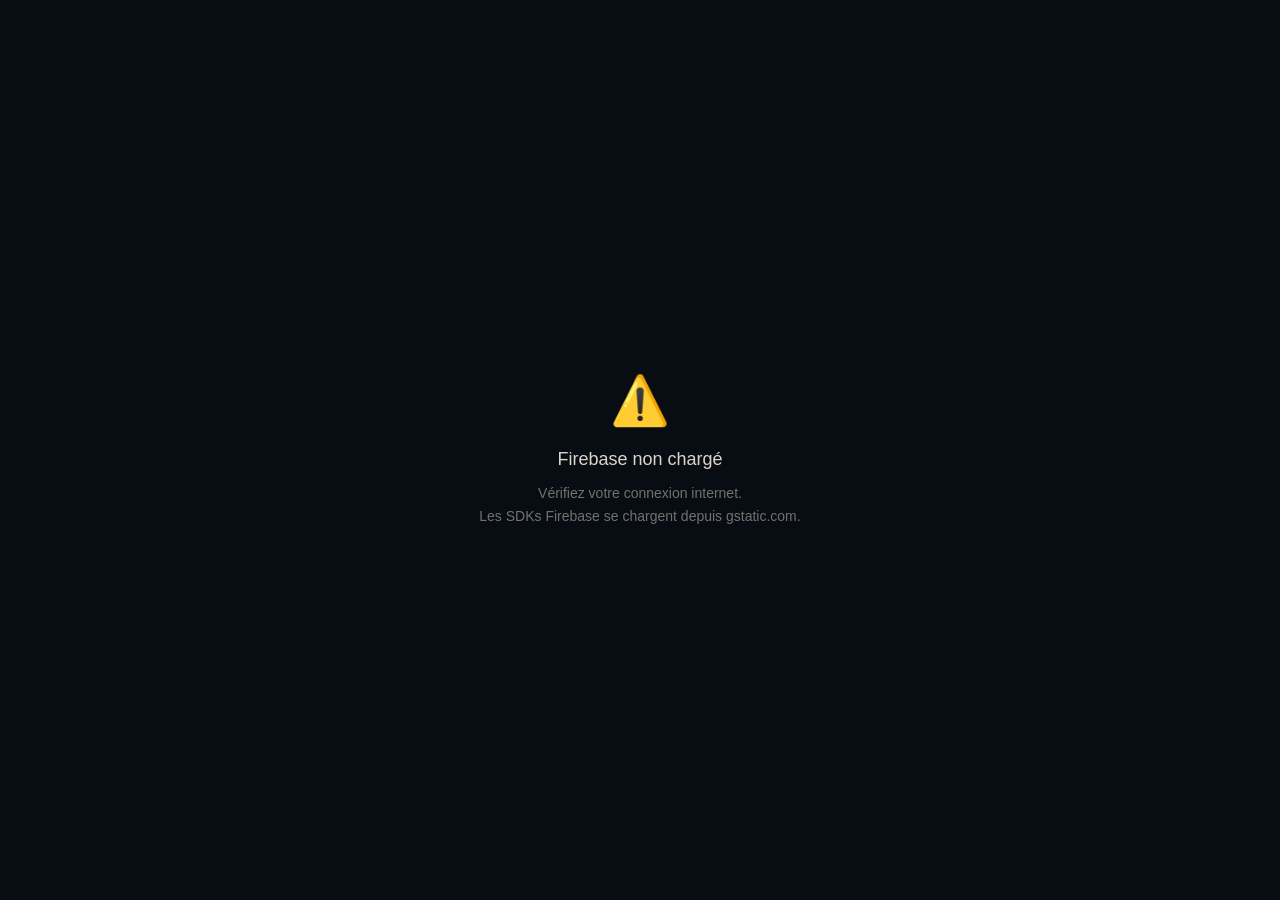
==== admin/index.html @ 1febd2dd "Site FJKM Wagner Paris — version initiale Site statique trilingue (FR/MG/EN) de la communauté FJKM W" ====
<!DOCTYPE html>
<html lang="fr">
<head>
  <meta charset="UTF-8" />
  <meta name="viewport" content="width=device-width, initial-scale=1.0" />
  <title>Admin — FJKM Wagner Photos</title>
  <link rel="preconnect" href="https://fonts.googleapis.com" />
  <link href="https://fonts.googleapis.com/css2?family=Cormorant+Garamond:wght@400;600;700&family=DM+Sans:wght@300;400;500;600;700&display=swap" rel="stylesheet" />
  <style>
    *, *::before, *::after { box-sizing: border-box; margin: 0; padding: 0; }
    :root {
      --gold:   #C9A96E;
      --gold2:  #8A6428;
      --dark:   #080d14;
      --dark2:  #0d1829;
      --card:   #111827;
      --border: rgba(201,169,110,.15);
      --text:   #DDD5C8;
      --muted:  rgba(221,213,200,.45);
      --white:  #F7F1E5;
    }
    html, body { height: 100%; }
    body {
      font-family: 'DM Sans', sans-serif;
      background: var(--dark);
      color: var(--text);
      min-height: 100%;
    }
    .hidden { display: none !important; }

    /* ── Écran de chargement ── */
    #loadingScreen {
      position: fixed; inset: 0;
      background: var(--dark);
      display: flex; flex-direction: column;
      align-items: center; justify-content: center;
      gap: 20px; z-index: 500;
    }
    .spinner {
      width: 40px; height: 40px;
      border: 3px solid rgba(201,169,110,.2);
      border-top-color: var(--gold);
      border-radius: 50%;
      animation: spin .8s linear infinite;
    }
    @keyframes spin { to { transform: rotate(360deg); } }
    .loading-text { font-size: 13px; color: var(--muted); letter-spacing: 2px; text-transform: uppercase; }

    /* ── Login ── */
    #loginScreen {
      min-height: 100vh;
      display: flex; align-items: center; justify-content: center;
      padding: 24px;
      background: radial-gradient(ellipse at 30% 40%, rgba(201,169,110,.06) 0%, transparent 60%), var(--dark);
    }
    .login-box {
      width: 100%; max-width: 380px;
      background: var(--card);
      border: 1px solid var(--border);
      border-radius: 20px;
      padding: 40px 36px;
      box-shadow: 0 32px 80px rgba(0,0,0,.6);
    }
    .login-logo { text-align: center; margin-bottom: 32px; }
    .login-logo-badge {
      display: inline-flex; align-items: center; justify-content: center;
      width: 64px; height: 64px;
      background: linear-gradient(135deg, var(--gold) 0%, #9A7445 100%);
      border-radius: 16px;
      font-family: 'Cormorant Garamond', serif;
      font-size: 32px; font-weight: 700; color: var(--dark);
      margin-bottom: 12px;
    }
    .login-title { font-family: 'Cormorant Garamond', serif; font-size: 22px; font-weight: 600; color: var(--white); }
    .login-sub { font-size: 11px; color: var(--muted); letter-spacing: 2px; text-transform: uppercase; margin-top: 4px; }
    .login-form { display: flex; flex-direction: column; gap: 14px; }
    .form-label { font-size: 11px; font-weight: 600; letter-spacing: 1.5px; text-transform: uppercase; color: var(--muted); margin-bottom: 6px; display: block; }
    .form-input {
      width: 100%;
      background: rgba(255,255,255,.05);
      border: 1px solid rgba(255,255,255,.1);
      border-radius: 10px;
      padding: 12px 14px;
      color: var(--white);
      font-family: 'DM Sans', sans-serif;
      font-size: 14px;
      outline: none;
      transition: border-color .2s;
    }
    .form-input:focus { border-color: var(--gold); }
    .form-input::placeholder { color: var(--muted); }
    .btn-login {
      background: linear-gradient(135deg, var(--gold) 0%, #9A7445 100%);
      color: var(--dark); border: none; border-radius: 10px;
      padding: 13px 20px;
      font-family: 'DM Sans', sans-serif;
      font-size: 14px; font-weight: 700; letter-spacing: 1px;
      cursor: pointer; margin-top: 4px; transition: opacity .2s;
    }
    .btn-login:hover { opacity: .88; }
    .btn-login:disabled { opacity: .5; cursor: not-allowed; }
    #loginError { font-size: 13px; color: #E07070; text-align: center; min-height: 18px; }

    /* ── Dashboard ── */
    #dashboard { min-height: 100vh; display: flex; flex-direction: column; }
    .admin-header {
      position: sticky; top: 0; z-index: 100;
      background: rgba(8,13,20,.92);
      backdrop-filter: blur(12px); -webkit-backdrop-filter: blur(12px);
      border-bottom: 1px solid var(--border);
      padding: 14px 24px;
      display: flex; align-items: center; justify-content: space-between; gap: 16px;
    }
    .admin-header-logo { display: flex; align-items: center; gap: 12px; }
    .admin-header-badge {
      width: 38px; height: 38px;
      background: linear-gradient(135deg, var(--gold) 0%, #9A7445 100%);
      border-radius: 10px;
      display: flex; align-items: center; justify-content: center;
      font-family: 'Cormorant Garamond', serif;
      font-size: 20px; font-weight: 700; color: var(--dark); flex-shrink: 0;
    }
    .admin-header-title { font-family: 'Cormorant Garamond', serif; font-size: 18px; font-weight: 600; color: var(--white); line-height: 1.2; }
    .admin-header-sub { font-size: 10px; letter-spacing: 2px; text-transform: uppercase; color: var(--muted); }
    .btn-logout {
      background: rgba(255,255,255,.07);
      border: 1px solid rgba(255,255,255,.12);
      color: var(--muted); border-radius: 8px;
      padding: 8px 14px;
      font-family: 'DM Sans', sans-serif;
      font-size: 12px; font-weight: 600; letter-spacing: 1px;
      cursor: pointer; white-space: nowrap; transition: all .2s;
    }
    .btn-logout:hover { border-color: var(--gold); color: var(--gold); }

    .admin-main { flex: 1; padding: 32px 24px 60px; max-width: 1100px; width: 100%; margin: 0 auto; }
    .admin-intro { margin-bottom: 36px; }
    .admin-intro h1 { font-family: 'Cormorant Garamond', serif; font-size: clamp(28px,4vw,42px); font-weight: 300; color: var(--white); margin-bottom: 6px; }
    .admin-intro h1 em { font-style: italic; color: var(--gold); }
    .admin-intro p { font-size: 14px; color: var(--muted); line-height: 1.6; }

    /* ── Photo sections ── */
    .photo-section { margin-bottom: 48px; }
    .photo-section-header {
      display: flex; align-items: center; gap: 14px;
      margin-bottom: 20px; padding-bottom: 16px;
      border-bottom: 1px solid var(--border);
    }
    .photo-section-icon {
      width: 36px; height: 36px; border-radius: 10px;
      background: rgba(201,169,110,.1); border: 1px solid var(--border);
      display: flex; align-items: center; justify-content: center; font-size: 18px;
    }
    .photo-section-title { font-family: 'Cormorant Garamond', serif; font-size: 22px; font-weight: 600; color: var(--white); }
    .photo-grid { display: grid; grid-template-columns: repeat(auto-fill, minmax(200px, 1fr)); gap: 16px; }

    /* ── Photo card ── */
    .photo-card {
      background: var(--card);
      border: 1px solid var(--border);
      border-radius: 14px; overflow: hidden;
      transition: border-color .2s, transform .2s;
    }
    .photo-card:hover { border-color: rgba(201,169,110,.35); transform: translateY(-2px); }
    .photo-thumb { width: 100%; aspect-ratio: 16/10; object-fit: cover; display: block; }
    .photo-placeholder {
      width: 100%; aspect-ratio: 16/10;
      background: rgba(255,255,255,.03);
      display: flex; align-items: center; justify-content: center;
      font-size: 28px; color: rgba(255,255,255,.12);
      border-bottom: 1px solid var(--border);
    }
    .photo-card-body { padding: 12px 14px; }
    .photo-card-label { font-size: 13px; font-weight: 500; color: var(--text); line-height: 1.35; margin-bottom: 4px; }
    .photo-card-key { font-size: 10px; letter-spacing: .5px; color: var(--muted); font-family: monospace; margin-bottom: 12px; }
    .btn-change {
      width: 100%;
      background: rgba(201,169,110,.08);
      border: 1px solid var(--border);
      border-radius: 8px; padding: 8px 12px;
      color: var(--gold);
      font-family: 'DM Sans', sans-serif;
      font-size: 12px; font-weight: 600; letter-spacing: 1px;
      cursor: pointer; transition: all .2s;
    }
    .btn-change:hover { background: rgba(201,169,110,.18); border-color: var(--gold); }

    /* ── Upload modal ── */
    #uploadModal {
      position: fixed; inset: 0; z-index: 1000;
      display: flex; align-items: center; justify-content: center; padding: 20px;
    }
    .modal-backdrop { position: absolute; inset: 0; background: rgba(0,0,0,.75); backdrop-filter: blur(6px); }
    .modal-box {
      position: relative; z-index: 1;
      width: 100%; max-width: 480px;
      background: var(--card);
      border: 1px solid var(--border);
      border-radius: 20px; padding: 32px 28px;
      box-shadow: 0 32px 80px rgba(0,0,0,.7);
    }
    .modal-header { display: flex; align-items: flex-start; justify-content: space-between; margin-bottom: 24px; }
    .modal-title { font-family: 'Cormorant Garamond', serif; font-size: 22px; font-weight: 600; color: var(--white); }
    .modal-label-key { font-size: 10px; letter-spacing: .5px; color: var(--muted); font-family: monospace; margin-top: 3px; }
    .modal-close {
      width: 32px; height: 32px;
      background: rgba(255,255,255,.07); border: 1px solid rgba(255,255,255,.1);
      border-radius: 8px; color: var(--muted); font-size: 16px;
      cursor: pointer; display: flex; align-items: center; justify-content: center;
      flex-shrink: 0; transition: all .2s;
    }
    .modal-close:hover { border-color: var(--gold); color: var(--gold); }

    .drop-zone {
      border: 2px dashed rgba(201,169,110,.3);
      border-radius: 12px; padding: 32px 20px;
      text-align: center; cursor: pointer;
      transition: all .2s; position: relative;
    }
    .drop-zone:hover, .drop-zone.drag-over { border-color: var(--gold); background: rgba(201,169,110,.04); }
    .drop-zone input[type="file"] { position: absolute; inset: 0; opacity: 0; cursor: pointer; width: 100%; height: 100%; }
    .drop-icon { font-size: 32px; margin-bottom: 10px; }
    .drop-text { font-size: 14px; color: var(--muted); line-height: 1.5; }
    .drop-text strong { color: var(--gold); }
    .drop-hint { font-size: 11px; color: rgba(255,255,255,.18); margin-top: 6px; }

    #previewWrap { margin-top: 16px; }
    #previewImg { width: 100%; max-height: 220px; object-fit: cover; display: block; border-radius: 10px; }
    .preview-name { font-size: 11px; color: var(--muted); margin-top: 8px; text-align: center; }

    .progress-bar-wrap { margin-top: 16px; background: rgba(255,255,255,.07); border-radius: 999px; height: 6px; overflow: hidden; }
    .progress-bar { height: 100%; background: linear-gradient(90deg, var(--gold2), var(--gold)); border-radius: 999px; transition: width .2s; width: 0%; }
    .progress-label { font-size: 12px; color: var(--muted); text-align: center; margin-top: 8px; }

    .modal-actions { display: flex; gap: 10px; margin-top: 20px; }
    .btn-cancel {
      flex: 1;
      background: rgba(255,255,255,.06); border: 1px solid rgba(255,255,255,.1);
      border-radius: 10px; padding: 12px;
      color: var(--muted); font-family: 'DM Sans', sans-serif;
      font-size: 13px; font-weight: 600; cursor: pointer; transition: all .2s;
    }
    .btn-cancel:hover { border-color: rgba(255,255,255,.2); color: var(--text); }
    .btn-upload {
      flex: 2;
      background: linear-gradient(135deg, var(--gold) 0%, #9A7445 100%);
      border: none; border-radius: 10px; padding: 12px;
      color: var(--dark); font-family: 'DM Sans', sans-serif;
      font-size: 13px; font-weight: 700; letter-spacing: .5px;
      cursor: pointer; transition: opacity .2s;
    }
    .btn-upload:disabled { opacity: .4; cursor: not-allowed; }
    .btn-upload:not(:disabled):hover { opacity: .88; }

    /* ── Toast ── */
    #toast {
      position: fixed; bottom: 28px; left: 50%;
      transform: translateX(-50%) translateY(80px);
      background: var(--card); border: 1px solid var(--border);
      border-radius: 12px; padding: 14px 22px;
      font-size: 14px; font-weight: 500; color: var(--text);
      box-shadow: 0 12px 48px rgba(0,0,0,.5);
      transition: transform .3s cubic-bezier(.4,0,.2,1), opacity .3s;
      opacity: 0; z-index: 2000; white-space: nowrap;
    }
    #toast.show { transform: translateX(-50%) translateY(0); opacity: 1; }
    #toast.success { border-color: rgba(80,200,120,.3); color: #6EE09A; }
    #toast.error   { border-color: rgba(220,80,80,.3);  color: #E07070; }

    /* ── Responsive ── */
    @media (max-width: 600px) {
      .admin-header { padding: 12px 16px; }
      .admin-main { padding: 20px 16px 48px; }
      .photo-grid { grid-template-columns: repeat(auto-fill, minmax(150px, 1fr)); gap: 12px; }
      .modal-box { padding: 24px 18px; }
    }
  </style>
</head>
<body>

<!-- Chargement -->
<div id="loadingScreen">
  <div class="spinner"></div>
  <div class="loading-text">Chargement...</div>
</div>

<!-- Connexion -->
<div id="loginScreen" class="hidden">
  <div class="login-box">
    <div class="login-logo">
      <div class="login-logo-badge">F</div>
      <div class="login-title">FJKM Wagner</div>
      <div class="login-sub">Administration</div>
    </div>
    <form class="login-form" id="loginForm">
      <div>
        <label class="form-label" for="emailInput">Adresse e-mail</label>
        <input class="form-input" type="email" id="emailInput" placeholder="admin@fjkmwagner.fr" autocomplete="email" required />
      </div>
      <div>
        <label class="form-label" for="passInput">Mot de passe</label>
        <input class="form-input" type="password" id="passInput" placeholder="••••••••" autocomplete="current-password" required />
      </div>
      <div id="loginError"></div>
      <button class="btn-login" type="submit" id="btnLogin">Se connecter</button>
    </form>
  </div>
</div>

<!-- Tableau de bord -->
<div id="dashboard" class="hidden">
  <header class="admin-header">
    <div class="admin-header-logo">
      <div class="admin-header-badge">F</div>
      <div>
        <div class="admin-header-title">FJKM Wagner</div>
        <div class="admin-header-sub">Gestion des photos</div>
      </div>
    </div>
    <button class="btn-logout" id="btnLogout">Déconnexion</button>
  </header>

  <main class="admin-main">
    <div class="admin-intro">
      <h1>Gérer les <em>photos</em></h1>
      <p>Cliquez sur « Changer la photo » pour remplacer une image. La mise à jour est immédiate sur le site, sans recharger.</p>
    </div>
    <div id="photoSections"></div>
  </main>
</div>

<!-- Modal d'upload -->
<div id="uploadModal" class="hidden">
  <div class="modal-backdrop" id="modalBackdrop"></div>
  <div class="modal-box">
    <div class="modal-header">
      <div>
        <div class="modal-title" id="modalTitle">Changer la photo</div>
        <div class="modal-label-key" id="modalKey"></div>
      </div>
      <button class="modal-close" id="modalClose">✕</button>
    </div>

    <div class="drop-zone" id="dropZone">
      <input type="file" id="fileInput" accept="image/jpeg,image/png,image/webp" />
      <div class="drop-icon">📷</div>
      <div class="drop-text">
        <strong>Cliquez ici ou glissez une photo</strong><br>pour la sélectionner
      </div>
      <div class="drop-hint">JPG, PNG ou WebP — 8 Mo maximum</div>
    </div>

    <div id="previewWrap" class="hidden">
      <img id="previewImg" src="" alt="Aperçu" />
      <div class="preview-name" id="previewName"></div>
    </div>

    <div id="progressWrap" class="hidden">
      <div class="progress-bar-wrap">
        <div class="progress-bar" id="progressBar"></div>
      </div>
      <div class="progress-label" id="progressLabel">Téléversement en cours...</div>
    </div>

    <div class="modal-actions">
      <button class="btn-cancel" id="btnCancel">Annuler</button>
      <button class="btn-upload" id="btnUpload" disabled>Uploader la photo</button>
    </div>
  </div>
</div>

<!-- Notification -->
<div id="toast"></div>

<!-- Firebase SDK (compat mode — fonctionne sur hébergement mutualisé) -->
<script src="https://www.gstatic.com/firebasejs/9.22.2/firebase-app-compat.js"></script>
<script src="https://www.gstatic.com/firebasejs/9.22.2/firebase-auth-compat.js"></script>
<script src="https://www.gstatic.com/firebasejs/9.22.2/firebase-firestore-compat.js"></script>
<script src="https://www.gstatic.com/firebasejs/9.22.2/firebase-storage-compat.js"></script>
<script src="../assets/js/firebase-config.js"></script>
<script src="admin.js"></script>
</body>
</html>
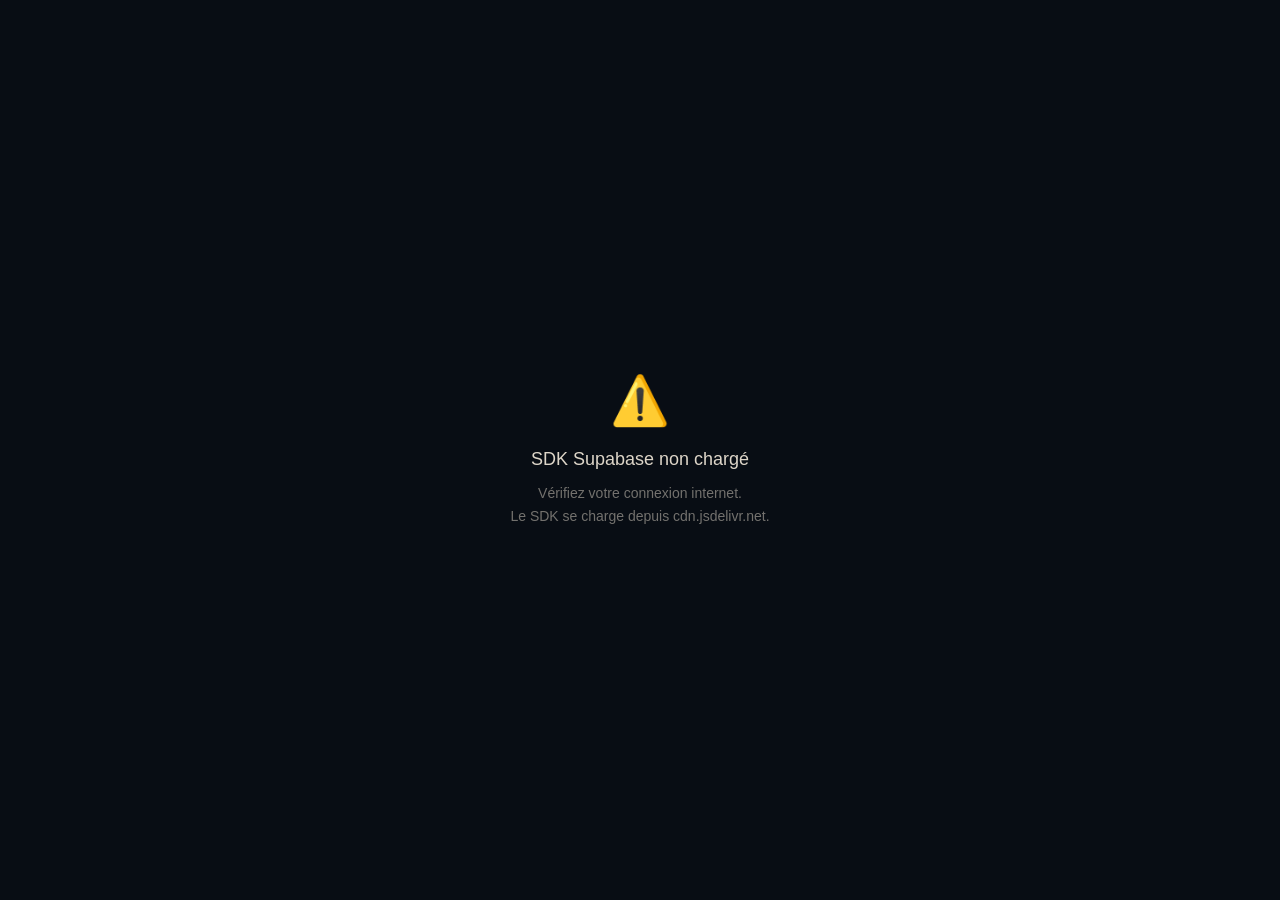
==== commit 7340a05d: "Remplacer Firebase par Supabase pour le backend photos Firebase n'avait jamais été mis en service : " ====
--- a/admin/index.html
+++ b/admin/index.html
@@ -372,12 +372,9 @@
 <!-- Notification -->
 <div id="toast"></div>
 
-<!-- Firebase SDK (compat mode — fonctionne sur hébergement mutualisé) -->
-<script src="https://www.gstatic.com/firebasejs/9.22.2/firebase-app-compat.js"></script>
-<script src="https://www.gstatic.com/firebasejs/9.22.2/firebase-auth-compat.js"></script>
-<script src="https://www.gstatic.com/firebasejs/9.22.2/firebase-firestore-compat.js"></script>
-<script src="https://www.gstatic.com/firebasejs/9.22.2/firebase-storage-compat.js"></script>
-<script src="../assets/js/firebase-config.js"></script>
+<!-- SDK Supabase (UMD — aucune étape de build, compatible hébergement mutualisé) -->
+<script src="https://cdn.jsdelivr.net/npm/@supabase/supabase-js@2"></script>
+<script src="../assets/js/supabase-config.js"></script>
 <script src="admin.js"></script>
 </body>
 </html>
